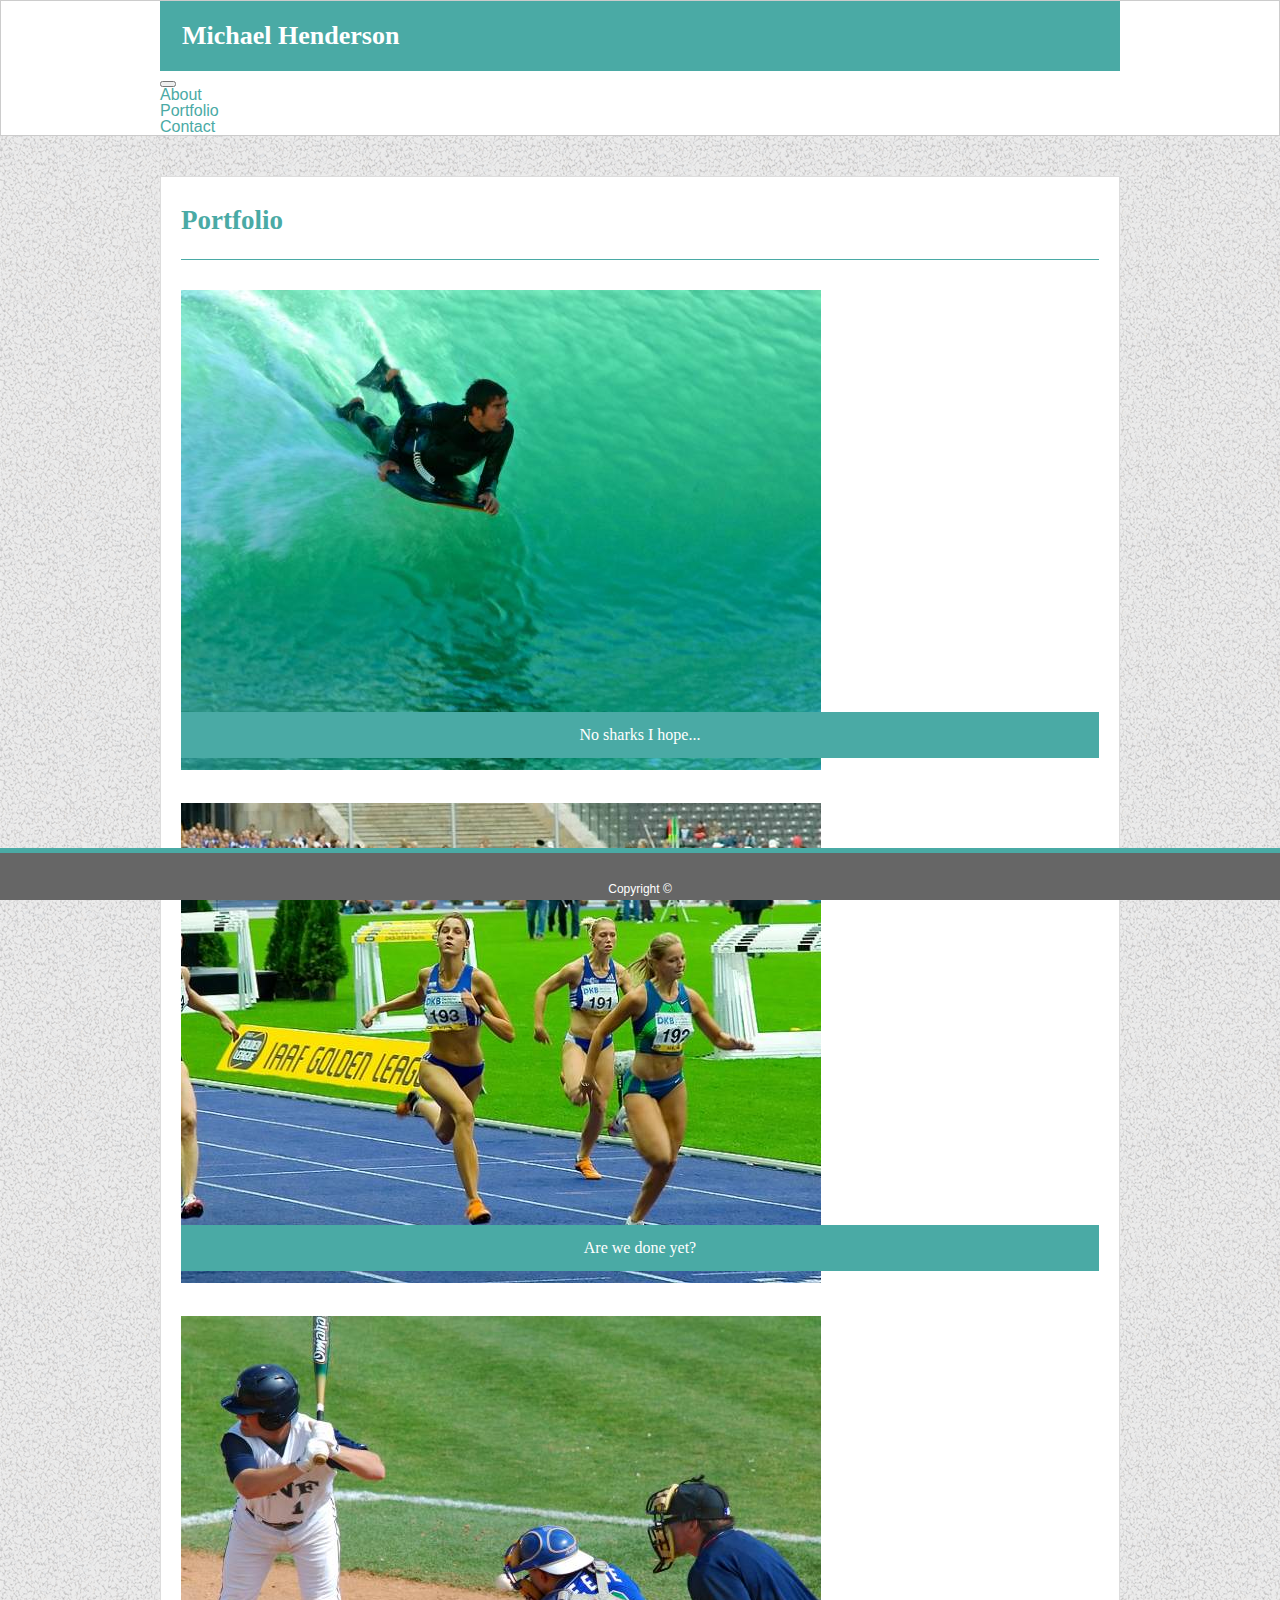
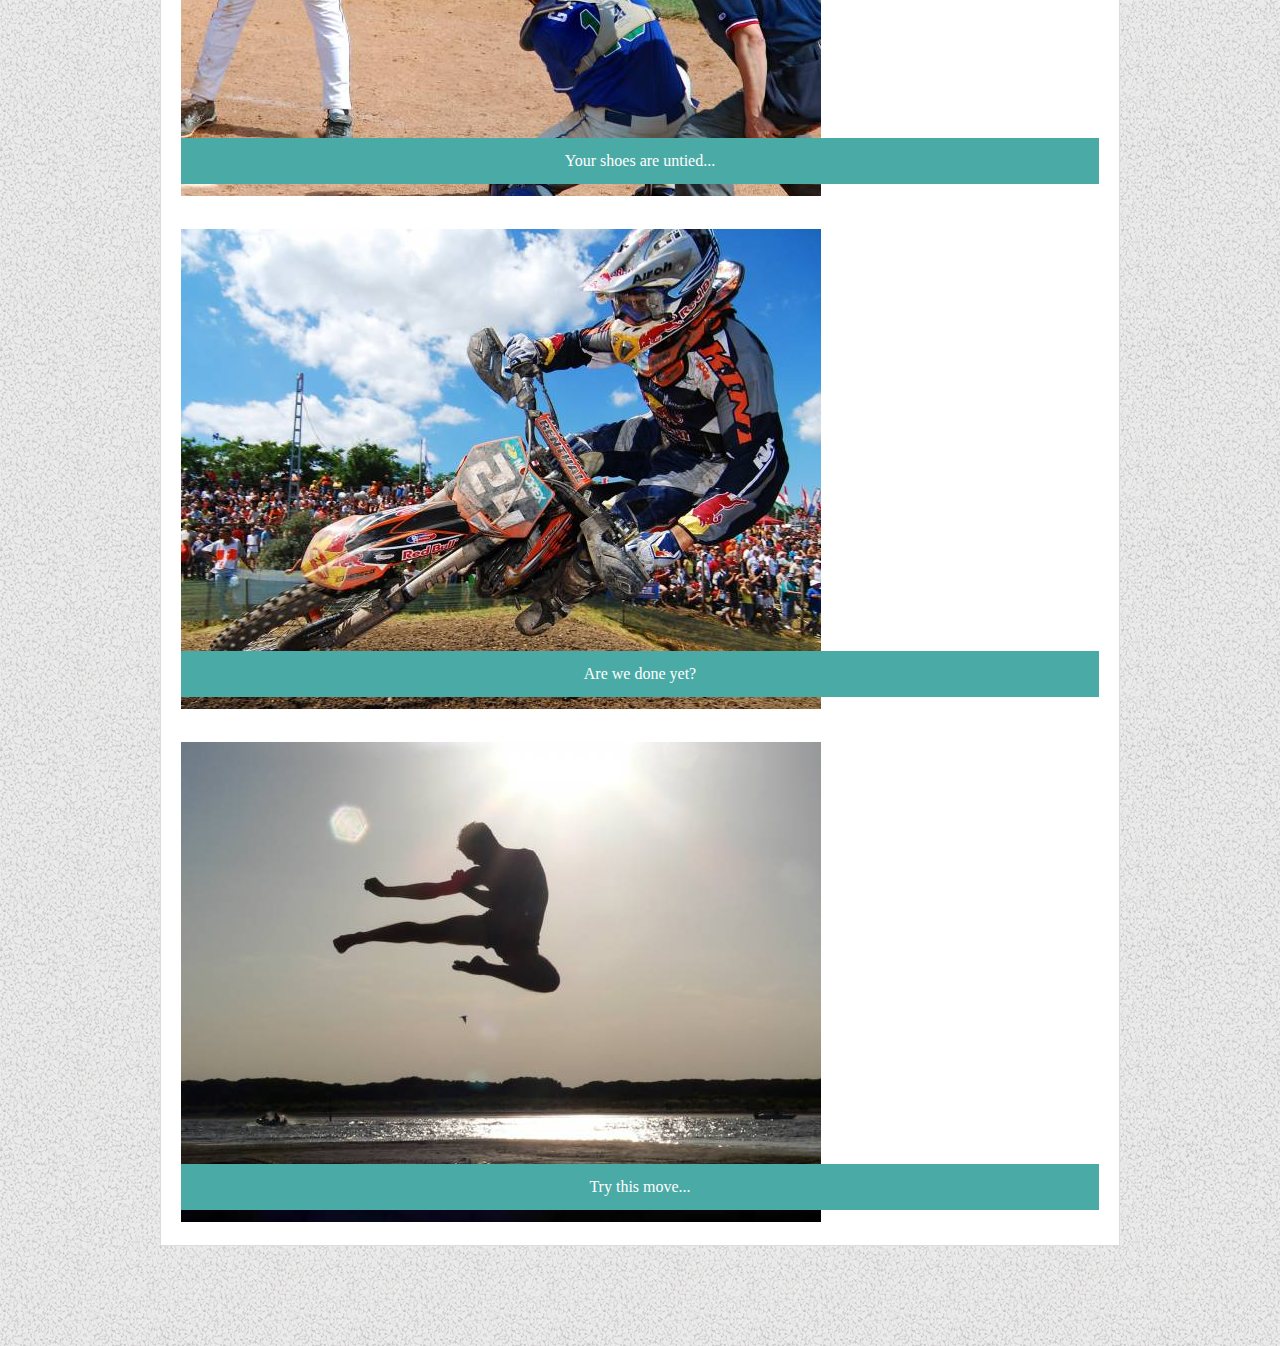
==== portfolio.html @ 639e91c8 "Add Bootstrap classes for reponsiveness." ====
<!DOCTYPE html>

<html lang="en">

    <head>
        <title>My Portfolio</title>
        <meta charset="utf-8">
        <meta name="viewport" content="width=device-width, initial-scale=1">
        <link rel="stylesheet" type="text/css" href="assets/css/resets.css">
        <link href="https://stackpath.bootstrapcdn.com/bootstrap/4.1.3/css/bootstrap.min.css" rel="stylesheet" integrity="sha384-MCw98/SFnGE8fJT3GXwEOngsV7Zt27NXFoaoApmYm81iuXoPkFOJwJ8ERdknLPMO" crossorigin="anonymous">
        <link rel="stylesheet" type="text/css" href="assets/css/style.css">
        <script src="https://code.jquery.com/jquery-3.3.1.slim.min.js" integrity="sha384-q8i/X+965DzO0rT7abK41JStQIAqVgRVzpbzo5smXKp4YfRvH+8abtTE1Pi6jizo" crossorigin="anonymous"></script>
        <script src="https://cdnjs.cloudflare.com/ajax/libs/popper.js/1.14.3/umd/popper.min.js" integrity="sha384-ZMP7rVo3mIykV+2+9J3UJ46jBk0WLaUAdn689aCwoqbBJiSnjAK/l8WvCWPIPm49" crossorigin="anonymous"></script>
        <script src="https://stackpath.bootstrapcdn.com/bootstrap/4.1.3/js/bootstrap.min.js" integrity="sha384-ChfqqxuZUCnJSK3+MXmPNIyE6ZbWh2IMqE241rYiqJxyMiZ6OW/JmZQ5stwEULTy" crossorigin="anonymous"></script>
    </head>

    <body>
        <header>
            <nav class="navbar navbar-expand-lg navbar-light bg-lignt">
                    <h1 class="navheader">Michael Henderson</h1>
                <button class="navbar-toggler" type="button" data-toggle="collapse" data-target="#navbarSupportedContent" aria-controls="navbarSupportedContent" aria-expanded="false" aria-label="Toggle navigation">
                    <span class="navbar-toggler-icon"></span>
                </button>        
                <div class="collapse navbar-collapse" id="navbarSupportedContent">
                    <ul class="navbar-nav ml-auto">
                        <li class="nav-item"><a class="nav-link" href="index.html">About</a></li>
                        <li class="nav-item"><a class="nav-link" href="portfolio.html">Portfolio</a></li>
                        <li class="nav-item"><a class="nav-link" href="contact.html">Contact</a></li>
                    </ul>
                </div>
            </nav>
        </header>

        <section>
                <div class="container">
                    <div class="main">
                        <div class="row">
                            <div class="col-sm-12">
                                <h2 class="portfolioheader">Portfolio</h2>
                            </div>
                        </div>
                        <div class="row">
                            <div class="col-sm-4">
                                <div class="portfolioimagecontainer">
                                    <img class="portfolioimage img-responsive" src="assets/images/s1.jpg" alt="surfer">
                                    <span class="portfolioimagetext">No sharks I hope...</span>
                                </div>     
                            </div>
                            <div class="col-sm-4">
                                <div class="portfolioimagecontainer">
                                    <img class="portfolioimage img-responsive" src="assets/images/s2.jpg" alt="runners">
                                    <span class="portfolioimagetext">Are we done yet?</span>
                                </div>     
                            </div>
                        </div>
                        <div class="row">
                            <div class="col-sm-4">
                                <div class="portfolioimagecontainer">
                                    <img class="portfolioimage img-responsive" src="assets/images/s3.jpg" alt="surfer">
                                    <span class="portfolioimagetext">Your shoes are untied...</span>
                                </div>     
                            </div>
                            <div class="col-sm-4">
                                <div class="portfolioimagecontainer">
                                    <img class="portfolioimage img-responsive" src="assets/images/s4.jpg" alt="runners">
                                    <span class="portfolioimagetext">Are we done yet?</span>
                                </div>     
                            </div>
                        </div>
                        <div class="row">
                            <div class="col-sm-4">
                                <div class="portfolioimagecontainer">
                                    <img class="portfolioimage img-responsive" src="assets/images/s5.jpg" alt="surfer">
                                    <span class="portfolioimagetext">Try this move...</span>
                                </div>     
                            </div>
                        </div>                    
                    </div> 
                </div>
            </section>    
        
        <footer>
            <nav class="navbar-expand-lg navbar-light bg-lignt">
                <span>Copyright &#169;</span>
            </nav>
        </footer>

    </body>

</html>
---- assets/css/resets.css ----
/* http://meyerweb.com/eric/tools/css/reset/ 
   v2.0 | 20110126
   License: none (public domain)
*/

html, body, div, span, applet, object, iframe,
h1, h2, h3, h4, h5, h6, p, blockquote, pre,
a, abbr, acronym, address, big, cite, code,
del, dfn, em, img, ins, kbd, q, s, samp,
small, strike, strong, sub, sup, tt, var,
b, u, i, center,
dl, dt, dd, ol, ul, li,
fieldset, form, label, legend,
table, caption, tbody, tfoot, thead, tr, th, td,
article, aside, canvas, details, embed, 
figure, figcaption, footer, header, hgroup, 
menu, nav, output, ruby, section, summary,
time, mark, audio, video {
	margin: 0;
	padding: 0;
	border: 0;
	font-size: 100%;
	font: inherit;
	vertical-align: baseline;
}
/* HTML5 display-role reset for older browsers */
article, aside, details, figcaption, figure, 
footer, header, hgroup, menu, nav, section {
	display: block;
}
body {
	line-height: 1;
}
ol, ul {
    list-style-type: none;
	list-style: none;
}
blockquote, q {
	quotes: none;
}
blockquote:before, blockquote:after,
q:before, q:after {
	content: '';
	content: none;
}
table {
	border-collapse: collapse;
	border-spacing: 0;
}

/*
  =============================================
  Set box sizing to border-box for all elements
  =============================================
*/
*,
*:before,
*:after {
	-webkit-box-sizing: border-box;
	   -moz-box-sizing: border-box;
			box-sizing: border-box;
}

/*
  ========================================
  Clearfix for floating elements
  ========================================
*/
.cfix:before,
.cfix:after {
  content: "";
  display: table;
}
.cfix:after {
  clear: both;
}
.cfix {
  clear: both;
  *zoom: 1;
}
---- assets/css/style.css ----
/*
 * CSS for the Bootstrap portfolio web site
 */
body {
    background-color: #4aaaa5;
    background-image: url(../images/gravel.png);
}

header {
    background-color: #fff;
    width: 100%;
    margin: 0;
    padding: 0;
    border: 1px solid #ccc;
}
 
.navbar {
    background-color: #fff;
    max-width: 960px;
    margin: 0 auto;
    padding: 0;
}

.navheader {
    font-family: 'Georgia', Times, Times New Roman, serif;
    background-color: #4aaaa5;    
    font-size: 26px;
    font-weight: bold;
    color:#fff;
    padding: 22px;
    margin: 0;  
}

.nav-link {
    color: #4aaaa5; 
    font-family: 'Arial', 'Helvetica Neue', Helvetica, sans-serif;
    text-decoration: none;
}

.nav-link:hover, nav-link:active {
    color: red;    
    color: #666666;
}

.main {
    padding: 20px;
    max-width: 960px;
    background-color: #fff;
    margin: 40px auto 100px auto;
    border: 1px solid #ddd;
}

.aboutheader,
.contactheader,
.portfolioheader {
    font-family: 'Georgia', Times, Times New Roman, serif;
    color: #4aaaa5;
    font-weight: bold;
    font-size: 27px;
    padding-top: 10px;
    padding-bottom: 25px;
    border-bottom: 1px solid #4aaaa5;
}

.aboutimage {
    margin-top: 30px;
    margin-right: 10px;
}

.abouttext {
    margin-top: 22px;
}

/*
.aboutimage {
    margin-top: 30px;
    margin-right: 10px;
    float: left;
}

.abouttext {
    margin-top: 30px;
}
*/

p {
    font-family: 'Arial', 'Helvetica Neue', Helvetica, sans-serif;
    color: #777777;
    line-height: 2.0;
    margin-left: 0;
}

.portfolioimagecontainer {
    position: relative; 
}
 
.portfolioimage {
    margin-top: 30px;
    max-width: 100%;
}

.portfolioimage:hover {
    outline: 5px solid #4aaaa5;
    outline-offset: 10px;
 }

.portfolioimagetext {
    font-family: 'Georgia', Times, Times New Roman, serif;
    color: white;
    background-color: #4aaaa5;
    text-align: center;
    padding: 15px 15px;   
    position: absolute;
    bottom: 15px;
    left: 0px;
    width: 100%;
}


.contactform {
    margin-top: 25px;
}

.contactlabel {
    font-family: 'Arial', 'Helvetica Neue', Helvetica, sans-serif;
    font-size: 16px;    
    color: #777777;
    margin-top: 15px;
    display: block;
}

.contactinput {
    color: #777777;
    margin-top: 5px;
    padding: 5px 0 5px 5px;
    width: 99%;    
}

.contacttext {
    font-family: 'Arial', 'Helvetica Neue', Helvetica, sans-serif;
    color: #777777;
    margin: 5px 0;
    width: 99%;
}

.contactbutton {
    font-family: 'Arial', 'Helvetica Neue', Helvetica, sans-serif;
    font-size: 16px;
    color: #fff;
    background-color: #4aaaa5;
    margin-top: 10px;
    padding: 7px 25px 5px 25px;
    text-align: center;
}

.contactbutton:hover { 
    background-color: #666666;
    color: white;
 }

footer {
    font-family: 'Arial', 'Helvetica Neue', Helvetica, sans-serif;
    background-color: #666666;    
    color: #fff;
    font-size: 12px;
    width: 100%; 
    text-align: center;
    padding-top: 30px;
    padding-bottom: 5px;
    border-top: 5px solid #4aaaa5;
    position: fixed;
    bottom: 0;
}
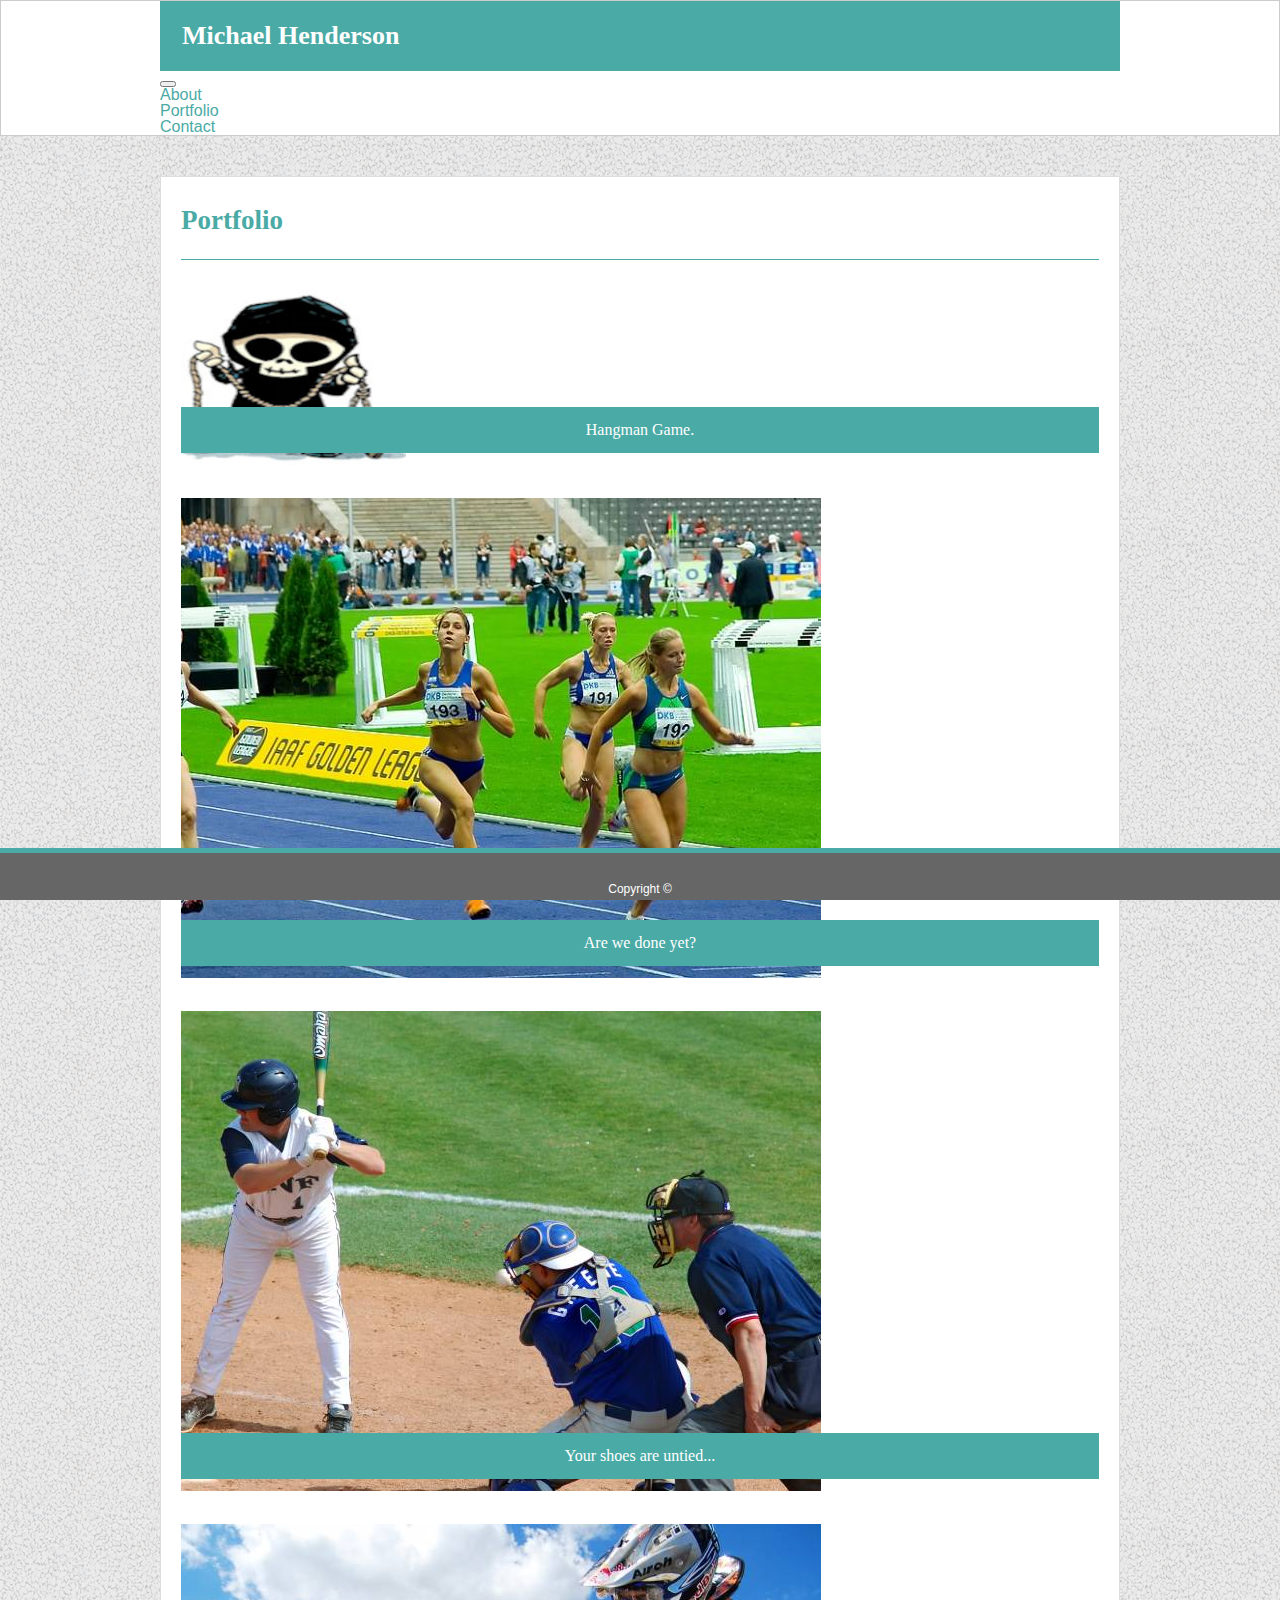
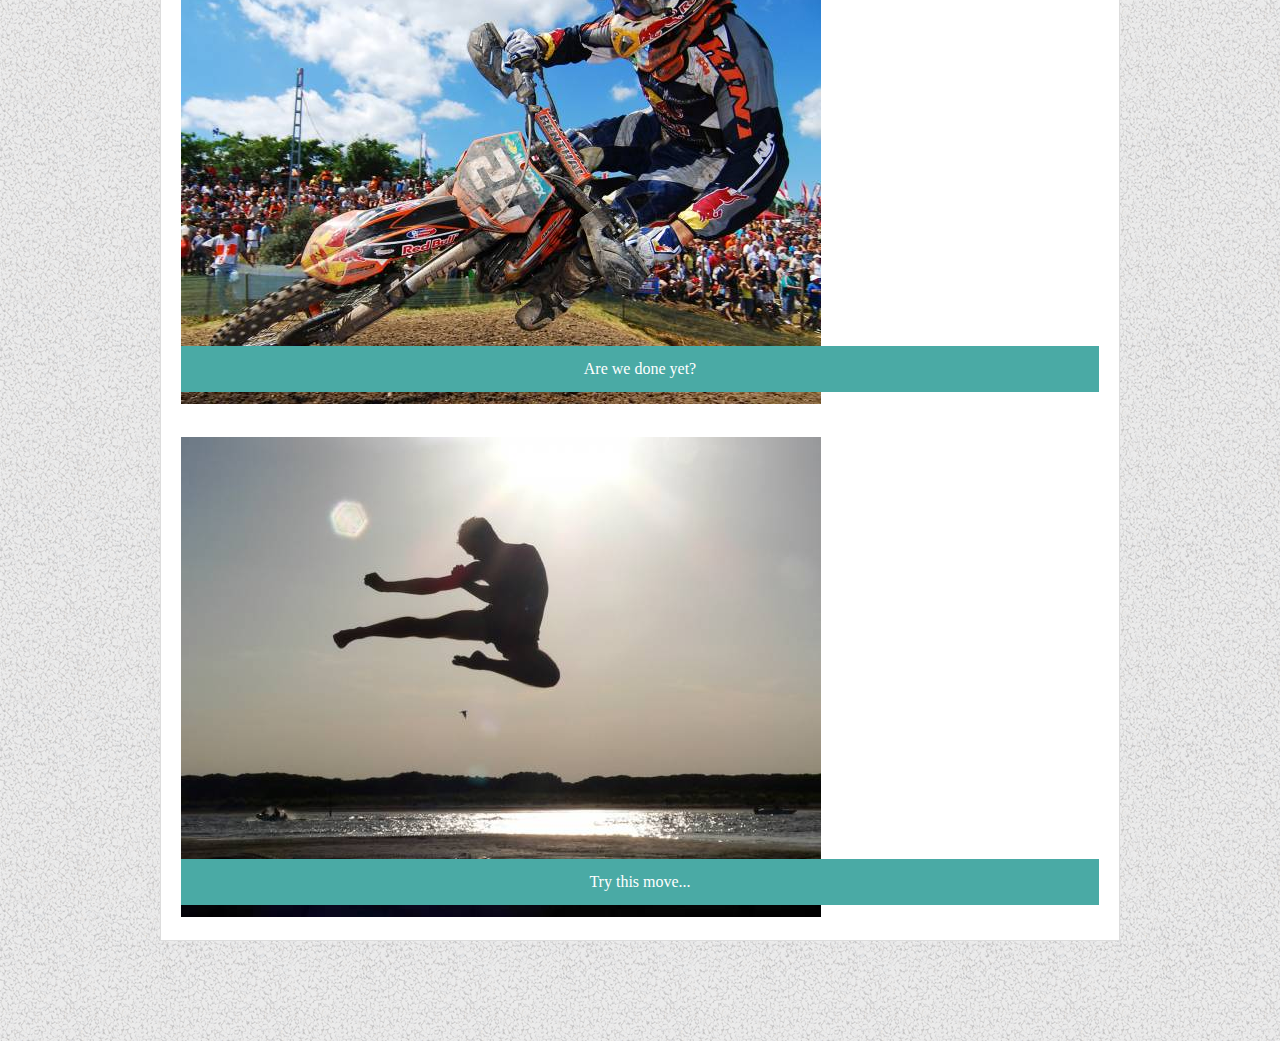
==== commit f789b019: "Update portfolio with Hangman game." ====
--- a/portfolio.html
+++ b/portfolio.html
@@ -42,8 +42,10 @@
                         <div class="row">
                             <div class="col-sm-4">
                                 <div class="portfolioimagecontainer">
-                                    <img class="portfolioimage img-responsive" src="assets/images/s1.jpg" alt="surfer">
-                                    <span class="portfolioimagetext">No sharks I hope...</span>
+                                    <a href="https://elp11999.github.io/Word-Guess-Game/">
+                                        <img class="portfolioimage" src="assets/images/hangman.jpg" alt="hangman" height="175" width="225" >
+                                    </a>
+                                    <span class="portfolioimagetext">Hangman Game.</span>
                                 </div>     
                             </div>
                             <div class="col-sm-4">
--- a/assets/css/style.css
+++ b/assets/css/style.css
@@ -65,6 +65,7 @@
 .aboutimage {
     margin-top: 30px;
     margin-right: 10px;
+    float: left;
 }
 
 .abouttext {
